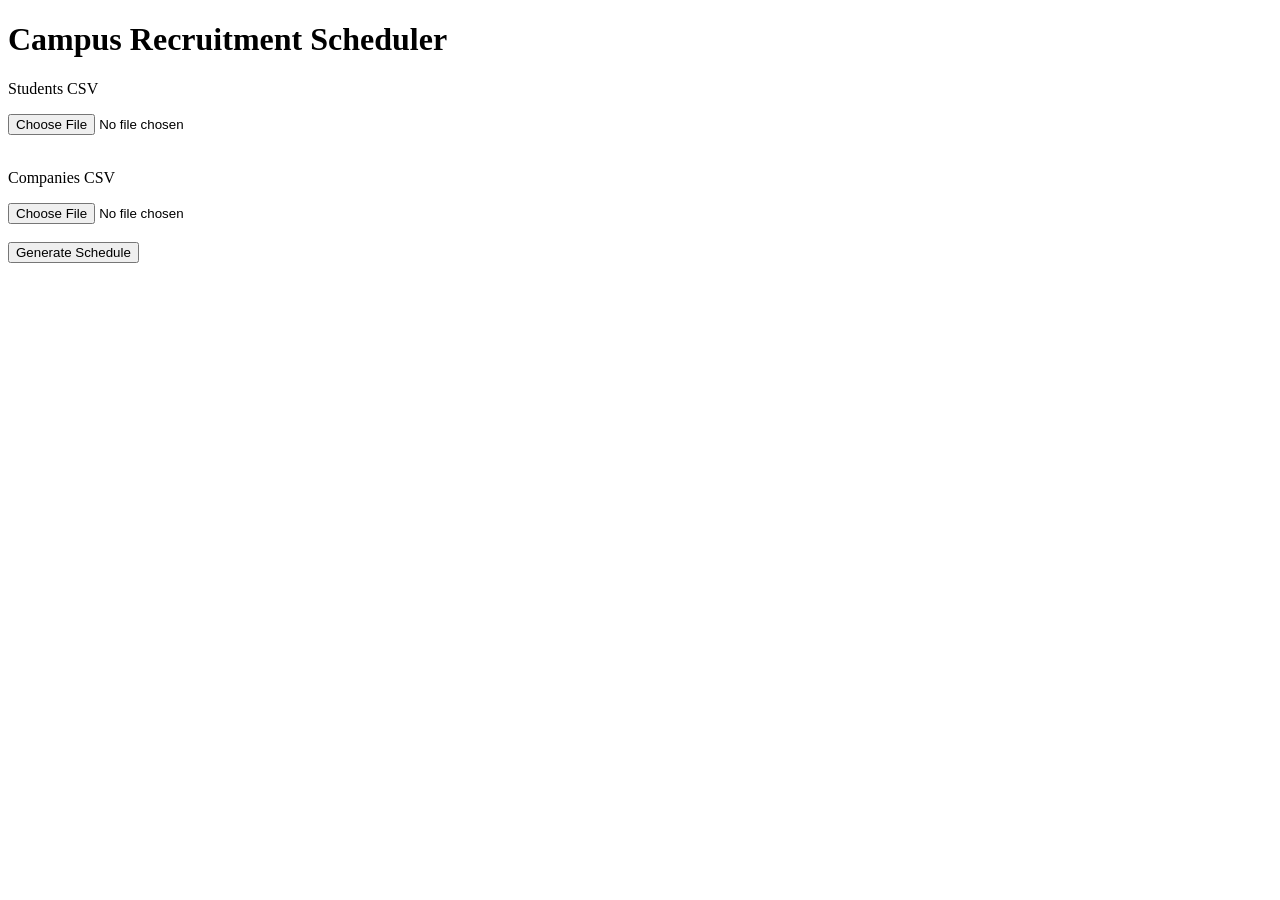
==== app/templates/index.html @ 17d6b8f6 "Add Flask CSV upload and schedule download" ====
<!DOCTYPE html>
<html>
<head>
    <title>Interview Scheduler</title>
</head>

<body>

<h1>Campus Recruitment Scheduler</h1>

<form
    action="/generate"
    method="POST"
    enctype="multipart/form-data"
>

    <p>Students CSV</p>

    <input
        type="file"
        name="students_file"
        required
    >

    <br><br>

    <p>Companies CSV</p>

    <input
        type="file"
        name="companies_file"
        required
    >

    <br><br>

    <button type="submit">
        Generate Schedule
    </button>

</form>

</body>
</html>
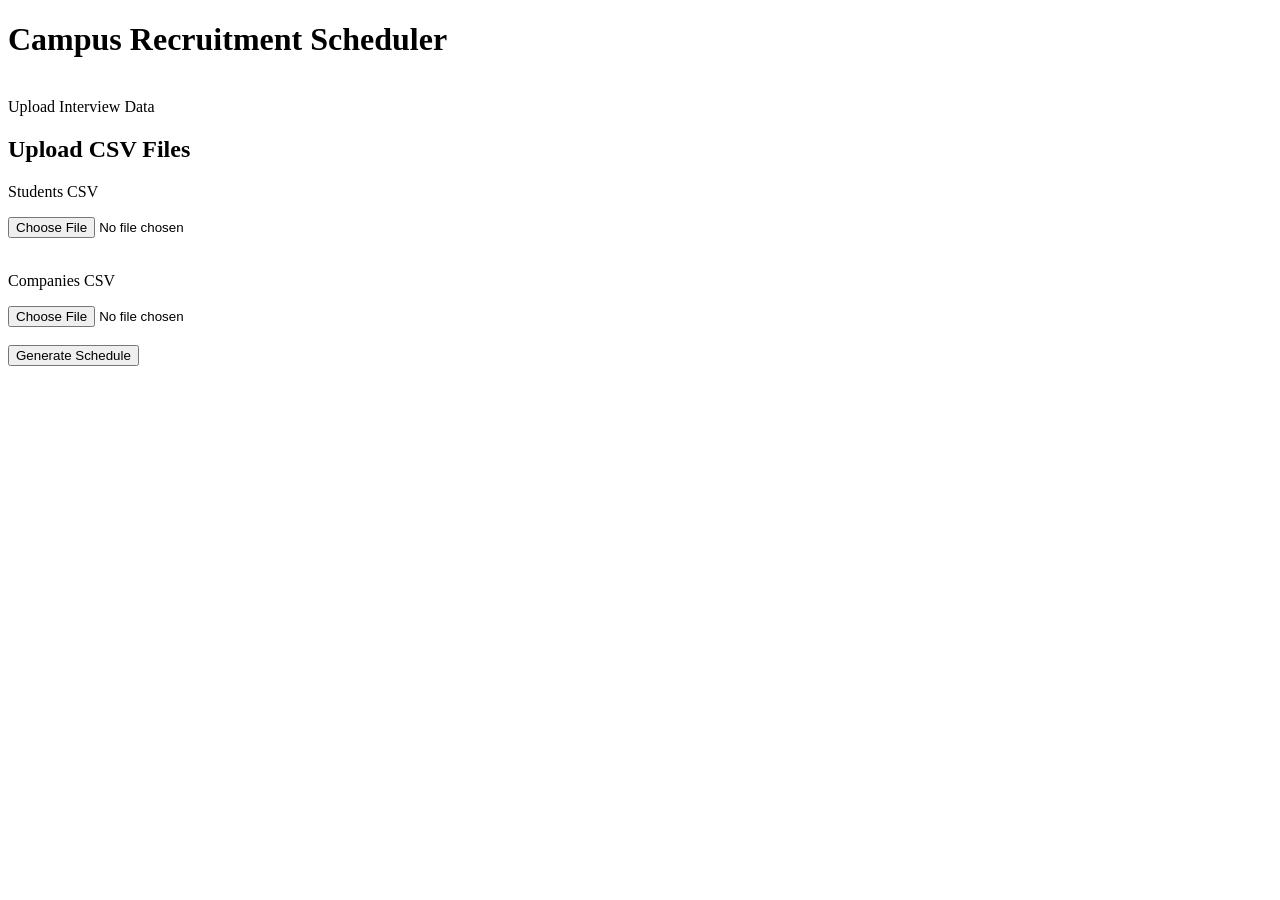
==== commit 845dd88a: "Add consistent styling for index and error pages" ====
--- a/app/templates/index.html
+++ b/app/templates/index.html
@@ -1,44 +1,86 @@
 <!DOCTYPE html>
 <html>
+
 <head>
-    <title>Interview Scheduler</title>
+
+    <title>
+        Campus Recruitment Scheduler
+    </title>
+
+    <link
+        rel="stylesheet"
+        href="{{ url_for('static', filename='style.css') }}"
+    >
+
 </head>
 
 <body>
 
-<h1>Campus Recruitment Scheduler</h1>
+<div class="container">
 
-<form
-    action="/generate"
-    method="POST"
-    enctype="multipart/form-data"
->
+    <div class="header">
 
-    <p>Students CSV</p>
+        <h1>
+            Campus Recruitment Scheduler
+        </h1>
 
-    <input
-        type="file"
-        name="students_file"
-        required
-    >
+        <br>
 
-    <br><br>
+        <span class="badge">
+            Upload Interview Data
+        </span>
 
-    <p>Companies CSV</p>
+    </div>
 
-    <input
-        type="file"
-        name="companies_file"
-        required
-    >
+    <div class="section">
 
-    <br><br>
+        <h2 class="section-title">
+            Upload CSV Files
+        </h2>
 
-    <button type="submit">
-        Generate Schedule
-    </button>
+        <form
+            action="/generate"
+            method="POST"
+            enctype="multipart/form-data"
+        >
 
-</form>
+            <p>
+                Students CSV
+            </p>
+
+            <input
+                type="file"
+                name="students_file"
+                required
+            >
+
+            <br><br>
+
+            <p>
+                Companies CSV
+            </p>
+
+            <input
+                type="file"
+                name="companies_file"
+                required
+            >
+
+            <br><br>
+
+            <button
+                type="submit"
+                class="action-btn"
+            >
+                Generate Schedule
+            </button>
+
+        </form>
+
+    </div>
+
+</div>
 
 </body>
+
 </html>
